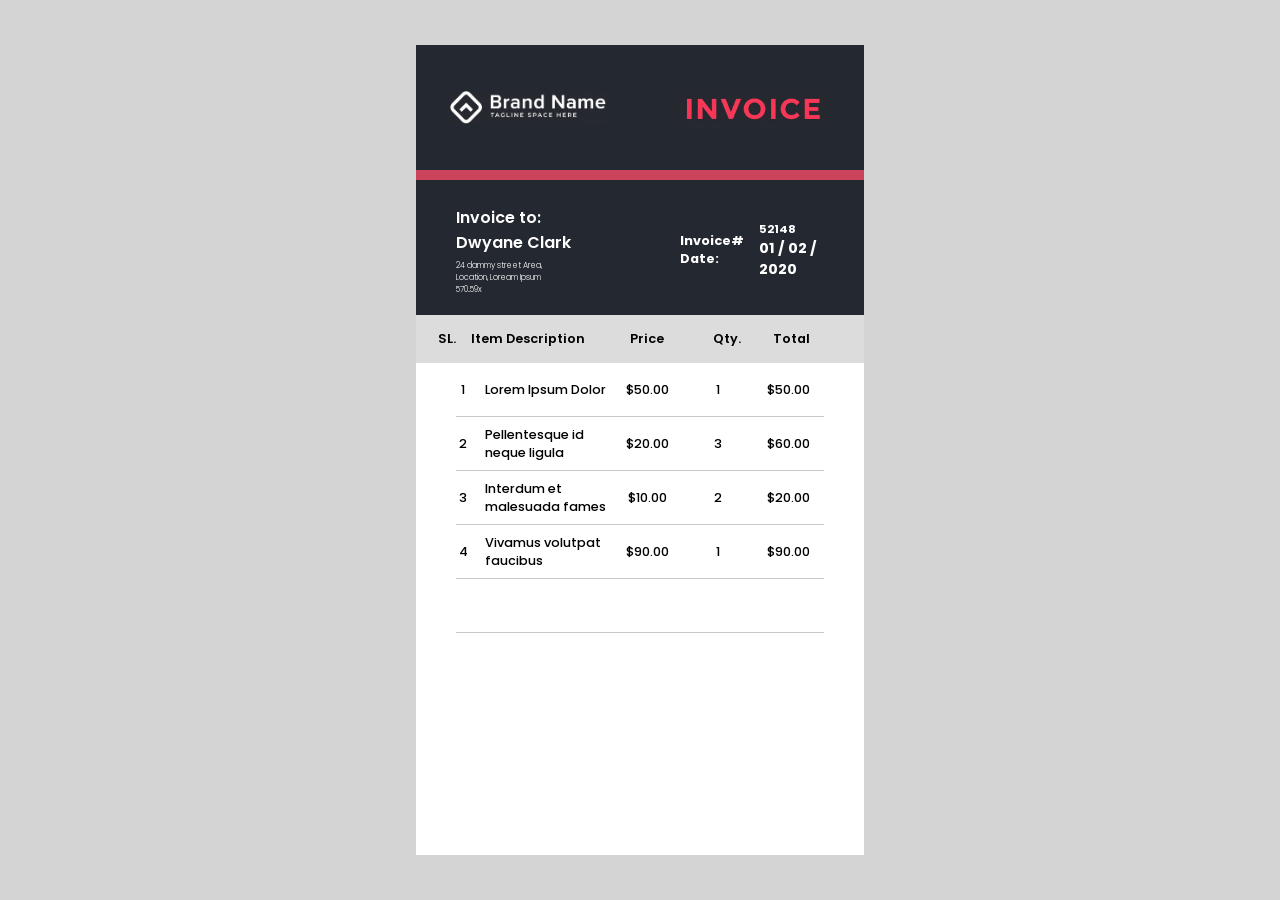
==== proyectos/Factura-2-main/index.html @ 43644ccf "Add files via upload" ====
<!DOCTYPE html>
<html lang="en">
<head>
    <meta charset="UTF-8">
    <meta name="viewport" content="width=device-width, initial-scale=1.0">
    <title>Document</title>
    <link rel="stylesheet" href="style.css">
    <link href="https://fonts.googleapis.com/css2?family=Poppins:wght@300;400;600&display=swap" rel="stylesheet">
</head>
<body>
    <div class="box">

     <div class="parte1">
        <div class="icon1"><img src="./img/icon.png" alt="icon"></div>
        <div class="icon2"><img src="./img/icon2.png" alt="icon"></div>
     </div>

     <div class="parte2">
        <div class="text1">
            <h1> Invoice to:<br>Dwyane Clark</h1>
            <h3>24 dammy street Area,<br> Location, Loream Ipsum<br>570..59x</h3>
        </div>
        <div class="text2">
            <h1>Invoice# <br> Date:</h1>
        </div>
        <div class="text3">
            <h3>52148</h3>
            <h2>01 / 02 / 2020</h2>

        </div>
     </div>

     <div class="parte3">
    <div id="desc">SL.</div>
    <div id="desc1">Item Description</div>
    <div id="desc2">Price</div>
    <div id="desc3">Qty.</div>
    <div id="desc4">Total</div>
     </div>


<div class="parte4">

    <div class="fact">
    <div class="desc">1</div>
    <div class="desc1">Lorem Ipsum Dolor</div>
    <div>$50.00</div>
    <div>1</div>
    <div>$50.00</div>
    </div>

    <div class="fact">
    <div class="desc">2</div>
    <div class="desc1">Pellentesque id neque ligula</div>
    <div>$20.00</div>
    <div>3</div>
    <div>$60.00</div>
    </div>

    <div class="fact">        
    <div class="desc">3</div>
    <div class="desc1">Interdum et malesuada fames</div>
    <div>$10.00</div>
    <div>2</div>
    <div>$20.00</div>
    </div>

    <div class="fact">
    <div class="desc">4</div>
    <div class="desc1">Vivamus volutpat faucibus</div>
    <div>$90.00</div>
    <div>1</div>
    <div>$90.00</div>
    </div>

    <div class="fact"></div>



</div>
   

     <div class="parte5"></div>
     <div class="parte6"></div>


       
    </div>
</body>
</html>
---- proyectos/Factura-2-main/style.css ----
*{
    margin: 0;
}
body{
    height: 100vh;
    background-color: rgb(212, 212, 212);
    display: flex;
    justify-content: center;
    align-items: center;
     font-family: 'Poppins', sans-serif;
}
.box{
    width: 35%;
    min-height: 90vh;         
    background-color: rgb(255, 255, 255);

    display: grid;
    grid-template-rows: 16.66% 16.66% 6% 33.32% 13.33% 13.33%;
}

/*PARTE 1*/
.parte1{
    background-color: rgb(36, 41, 49);
    display: grid;
    grid-template-columns: 1fr 1fr;
     border-bottom: 10px solid rgb(204, 68, 91); 
}
.icon1,.icon2{
    display: flex;
    justify-content: center;
    align-items: center;
}
.icon1 img,.icon2 img{
    width: 70%;
}


/*PARTE 2*/
.parte2{
    background-color: rgb(36, 41, 49);
    color: white;
    display: grid;
    grid-template-columns: 3fr 1fr 1fr;
    padding: 25px;
}

/* Lado izquierdo */
.text1{
    display: flex;
    flex-direction: column;
    justify-content: center;
    padding-left: 15px;
}

.text1 h1{
    font-size: 1em;
    font-weight: 600;
    margin-bottom: 5px;
}

.text1 h3{
    font-size: 0.5em;
    font-weight: 300;
    line-height: 1.5;
}


.text2{
    display: flex;
    flex-direction: column;
    justify-content: center;
    font-size: 0.4em;
    font-weight: 400;
    
}


.text3{
    display: flex;
    flex-direction: column;
    justify-content: center;
    font-size: 0.6em;
    font-weight: 500;
    text-align: left;
}

/*Parte 3*/

.parte3{
    background-color: rgb(220, 220, 220);
    display: grid;
    grid-template-columns: 0.5fr 1.8fr 1fr 1fr 1.3fr;
    align-items: center;   
    font-size: 0.8em;
}
.parte3 div{
    text-align: center;
    font-weight: 550;
}
#desc1{
    text-align: left;
    padding-left: 15px;
}
#desc{
    text-align: right;
}
#desc2{
    padding-left: 15px;
}
#desc3{
    padding-left: 15px;
}
#desc4{
    padding-right: 40px;
}

/*parte 4*/

.parte4 {  
    display: grid;
    grid-template-rows: repeat(5, 20%);   
}

.fact {    
    display: grid;
    grid-template-columns: 0.2fr 2fr 1fr 1fr 1fr;
    align-items: center;   
    font-size: 0.8em;
   
    border-bottom: 1px solid rgb(200,200,200);
    margin: 0 40px;
}
.parte4 .fact div{
    text-align: center;
    font-weight: 500;
}

.parte4 .fact .desc1{
    text-align: left;
    padding-left: 15px;
}
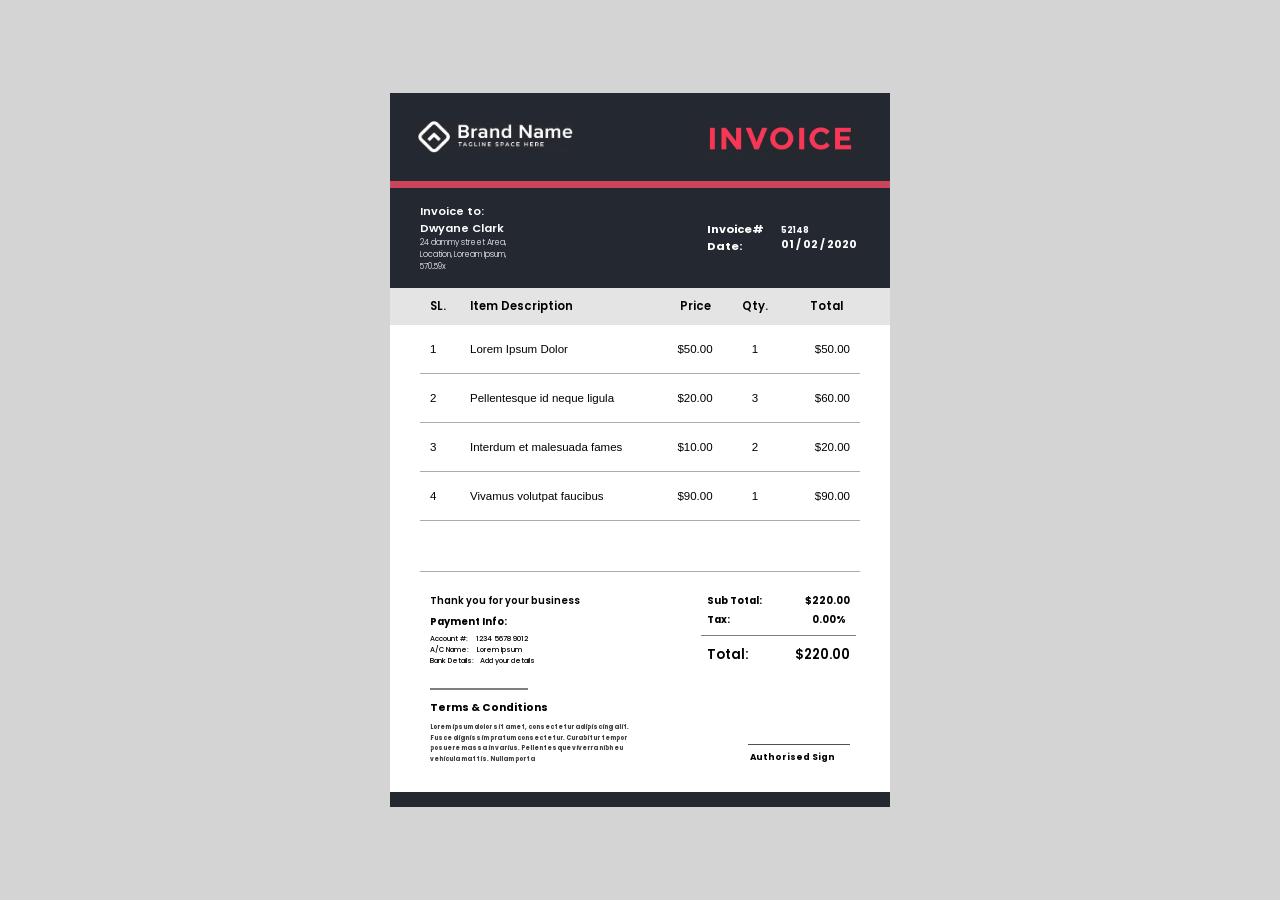
==== commit 3db0cb9b: "arregle la factura" ====
--- a/proyectos/Factura-2-main/index.html
+++ b/proyectos/Factura-2-main/index.html
@@ -18,7 +18,7 @@
      <div class="parte2">
         <div class="text1">
             <h1> Invoice to:<br>Dwyane Clark</h1>
-            <h3>24 dammy street Area,<br> Location, Loream Ipsum<br>570..59x</h3>
+            <h3>24 dammy street Area,<br> Location, Loream Ipsum,<br>570..59x</h3>
         </div>
         <div class="text2">
             <h1>Invoice# <br> Date:</h1>
@@ -73,15 +73,53 @@
     <div>$90.00</div>
     </div>
 
-    <div class="fact"></div>
+    <div class="fact" id="espacio"></div>
 
 
 
 </div>
    
 
-     <div class="parte5"></div>
-     <div class="parte6"></div>
+     <!-- PARTE 5: Thank you + Payment Info + Totales -->
+     <div class="parte5">
+        <div class="parte5-left">
+            <h2>Thank you for your business</h2>
+            <div class="payment-info">
+                <h3>Payment Info:</h3>
+                <p>Account #: &nbsp;&nbsp; 1234 5678 9012</p>
+                <p>A/C Name: &nbsp;&nbsp; Lorem Ipsum</p>
+                <p>Bank Details: &nbsp; Add your details</p>
+            </div>
+        </div>
+        <div class="parte5-right">
+            <div class="total-row">
+                <span>Sub Total:</span>
+                <span>$220.00</span>
+            </div>
+            <div class="total-row2">
+                <span>Tax:</span>
+                <span id="precio">0.00%</span>
+            </div>
+            <div class="total-divider"></div>
+            <div class="total-row total-final">
+                <span>Total:</span>
+                <span>$220.00</span>
+            </div>
+        </div>
+     </div>
+
+     <!-- PARTE 6: Terms & Conditions + Firma -->
+     <div class="parte6">
+        <div class="parte6-left">
+            <div class="firma-line-left"></div>
+            <h3>Terms &amp; Conditions</h3>
+            <p>Lorem ipsum dolor sit amet, consectetur adipiscing alit. Fusce dignissim pratum consectetur. Curabitur tempor posuere massa in varius. Pellentesque viverra nibh eu vehicula mattis. Nullam porta</p>
+        </div>
+        <div class="parte6-right">
+            <div class="firma-line"></div>
+            <p>Authorised Sign</p>
+        </div>
+     </div>
 
 
        
--- a/proyectos/Factura-2-main/style.css
+++ b/proyectos/Factura-2-main/style.css
@@ -1,47 +1,64 @@
-*{
+* {
     margin: 0;
-}
-body{
-    height: 100vh;
+    box-sizing: border-box;
+}
+
+body {
+    min-height: 100vh;
     background-color: rgb(212, 212, 212);
     display: flex;
     justify-content: center;
     align-items: center;
-     font-family: 'Poppins', sans-serif;
-}
-.box{
-    width: 35%;
-    min-height: 90vh;         
+    padding: 40px 0;
+    font-family: 'Poppins', sans-serif;
+}
+
+.box {
+    width: 500px;
     background-color: rgb(255, 255, 255);
-
-    display: grid;
-    grid-template-rows: 16.66% 16.66% 6% 33.32% 13.33% 13.33%;
-}
-
-/*PARTE 1*/
-.parte1{
+}
+
+/* ===========================
+   PARTE 1 — Header oscuro
+=========================== */
+.parte1 {
     background-color: rgb(36, 41, 49);
     display: grid;
     grid-template-columns: 1fr 1fr;
-     border-bottom: 10px solid rgb(204, 68, 91); 
-}
-.icon1,.icon2{
-    display: flex;
-    justify-content: center;
-    align-items: center;
-}
-.icon1 img,.icon2 img{
+    border-bottom: 7px solid rgb(204, 68, 91);
+    padding: 22px 28px;
+}
+
+/* Logo izquierda */
+.icon1 {
+    display: flex;
+    align-items: center;
+}
+
+.icon1 img {
     width: 70%;
 }
 
-
-/*PARTE 2*/
+/* "INVOICE" derecha */
+.icon2 {
+    display: flex;
+    align-items: center;
+    justify-content: flex-end;
+}
+
+.icon2 img {
+    width: 75%;
+}
+
+/* ===========================
+   PARTE 2 — Invoice to / Info
+=========================== */
 .parte2{
     background-color: rgb(36, 41, 49);
     color: white;
     display: grid;
     grid-template-columns: 3fr 1fr 1fr;
-    padding: 25px;
+    padding: 15px;
 }
 
 /* Lado izquierdo */
@@ -53,9 +70,9 @@
 }
 
 .text1 h1{
-    font-size: 1em;
-    font-weight: 600;
-    margin-bottom: 5px;
+    font-size: 0.7em;
+    font-weight: 600;
+   
 }
 
 .text1 h3{
@@ -69,7 +86,8 @@
     display: flex;
     flex-direction: column;
     justify-content: center;
-    font-size: 0.4em;
+    margin-left: 20px;
+    font-size: 0.35em;
     font-weight: 400;
     
 }
@@ -79,63 +97,193 @@
     display: flex;
     flex-direction: column;
     justify-content: center;
-    font-size: 0.6em;
+    font-size: 0.45em;
     font-weight: 500;
     text-align: left;
 }
-
-/*Parte 3*/
-
-.parte3{
-    background-color: rgb(220, 220, 220);
-    display: grid;
-    grid-template-columns: 0.5fr 1.8fr 1fr 1fr 1.3fr;
-    align-items: center;   
-    font-size: 0.8em;
-}
-.parte3 div{
-    text-align: center;
-    font-weight: 550;
-}
-#desc1{
+/* ===========================
+   PARTE 3 — Encabezados tabla
+=========================== */
+
+/* Columnas: SL | Description | Price | Qty | Total */
+/* Deben coincidir EXACTAMENTE con parte4 */
+.parte3 {
+    background-color: rgb(228, 228, 228);
+    display: grid;
+    grid-template-columns: 40px 1fr 70px 50px 70px;
+    align-items: center;
+    padding: 10px 40px;
+    font-size: 0.72em;
+    font-weight: 600;
+}
+
+#desc  { text-align: left; }
+#desc1 { text-align: left; }
+#desc2 { text-align: center; }
+#desc3 { text-align: center; }
+#desc4 { margin-left: 30px; }
+
+/* ===========================
+   PARTE 4 — Filas de items
+=========================== */
+.parte4 {
+    display: flex;
+    flex-direction: column;
+    padding: 0 40px;
+    
+}
+
+.fact {
+    display: grid;
+    grid-template-columns: 40px 1fr 70px 50px 70px;
+    align-items: center;
+    padding: 18px 10px;
+    font-size: 0.72em;
+    border-bottom: 1px solid rgb(172, 171, 171);
+     margin: 0 -10px;
+}
+
+/* Fila vacía al final: borde inferior + algo de espacio */
+.fact.vacia {
+    padding:40px 0;
+    border-bottom: none;
+}
+
+.parte4 .fact div { font-weight: 400; }
+
+.parte4 .fact .desc  { text-align: left; }
+
+.parte4 .fact .desc1 {
     text-align: left;
-    padding-left: 15px;
-}
-#desc{
-    text-align: right;
-}
-#desc2{
-    padding-left: 15px;
-}
-#desc3{
-    padding-left: 15px;
-}
-#desc4{
-    padding-right: 40px;
-}
-
-/*parte 4*/
-
-.parte4 {  
-    display: grid;
-    grid-template-rows: repeat(5, 20%);   
-}
-
-.fact {    
-    display: grid;
-    grid-template-columns: 0.2fr 2fr 1fr 1fr 1fr;
-    align-items: center;   
-    font-size: 0.8em;
-   
-    border-bottom: 1px solid rgb(200,200,200);
-    margin: 0 40px;
-}
-.parte4 .fact div{
-    text-align: center;
+    white-space: nowrap;
+    overflow: hidden;
+    text-overflow: ellipsis;
+}
+
+
+/* Price, Qty, Total en filas */
+.parte4 .fact div:nth-child(3) { text-align: center; }
+.parte4 .fact div:nth-child(4) { text-align: center; }
+.parte4 .fact div:nth-child(5) { text-align: right; }
+
+.parte4 #espacio{
+     padding: 25px 0px;
+}
+/* ===========================
+   PARTE 5 — Totales + Pago
+=========================== */
+.parte5 {
+    display: grid;
+    grid-template-columns: 1.3fr 0.7fr;
+    padding: 22px 40px;
+    align-items: start;
+    gap: 10px;
+}
+
+/* Lado izquierdo */
+.parte5-left h2 {
+    font-size: 0.6em;
+    font-weight: 600;
+    margin-bottom: 7px;
+}
+
+.payment-info h3 {
+    font-size: 0.62em;
+    font-weight: 700;
+    margin-bottom: 5px;
+}
+
+.payment-info p {
+    font-size: 0.45em;
     font-weight: 500;
-}
-
-.parte4 .fact .desc1{
-    text-align: left;
-    padding-left: 15px;
-}
+    line-height: 1.5;
+}
+
+/* Lado derecho: totales */
+.parte5-right {
+    display: flex;
+    flex-direction: column;
+    gap: 5px;
+}
+
+.total-row,.total-row2 {
+    display: flex;   
+    font-size: 0.62em;
+    font-weight: 700;
+}
+
+.total-row{
+     justify-content: space-between;
+}
+
+.total-row2 span:first-child {
+    width: 105px;
+}
+
+
+
+.total-divider {
+    border-top: 1.5px solid rgb(128, 126, 126);
+    margin: 3px -6px 4px -6px;
+}
+
+.total-final {
+    font-size: 0.82em;
+    font-weight: 600;
+}
+
+.total-row .span #precio{
+    justify-content: left;
+}
+/* ===========================
+   PARTE 6 — Terms + Firma
+=========================== */
+.parte6 {
+    display: grid;
+    grid-template-columns: 1fr 1fr;
+    padding: 0px 40px 28px 40px;
+    gap: 10px;
+    align-items: end;
+     border-bottom: 15px solid rgb(36, 41, 49);
+}
+
+/* Línea gris fina arriba del bloque izquierdo */
+
+.firma-line-left {
+width: 48%;
+ border-top: 2px solid rgb(128, 126, 126);
+padding-top: 10px;
+}
+
+.parte6-left h3 {
+    font-size: 0.65em;
+    font-weight: 700;
+    margin-bottom: 6px;
+}
+
+.parte6-left p {
+    font-size: 0.3em;
+    font-weight: 700;
+    line-height: 1.75;
+    color: rgb(60, 60, 60);
+}
+
+/* Firma: alineada a la derecha */
+.parte6-right {
+    display: flex;
+    flex-direction: column;
+    align-items: flex-end;
+    gap: 6px;
+    
+}
+
+.firma-line {
+    width: 50%;
+    border-top: 1px solid rgb(80, 80, 80);
+}
+
+.parte6-right p {
+    font-size: 0.55em;
+    font-weight: 700;
+    margin-right: 15px;
+}
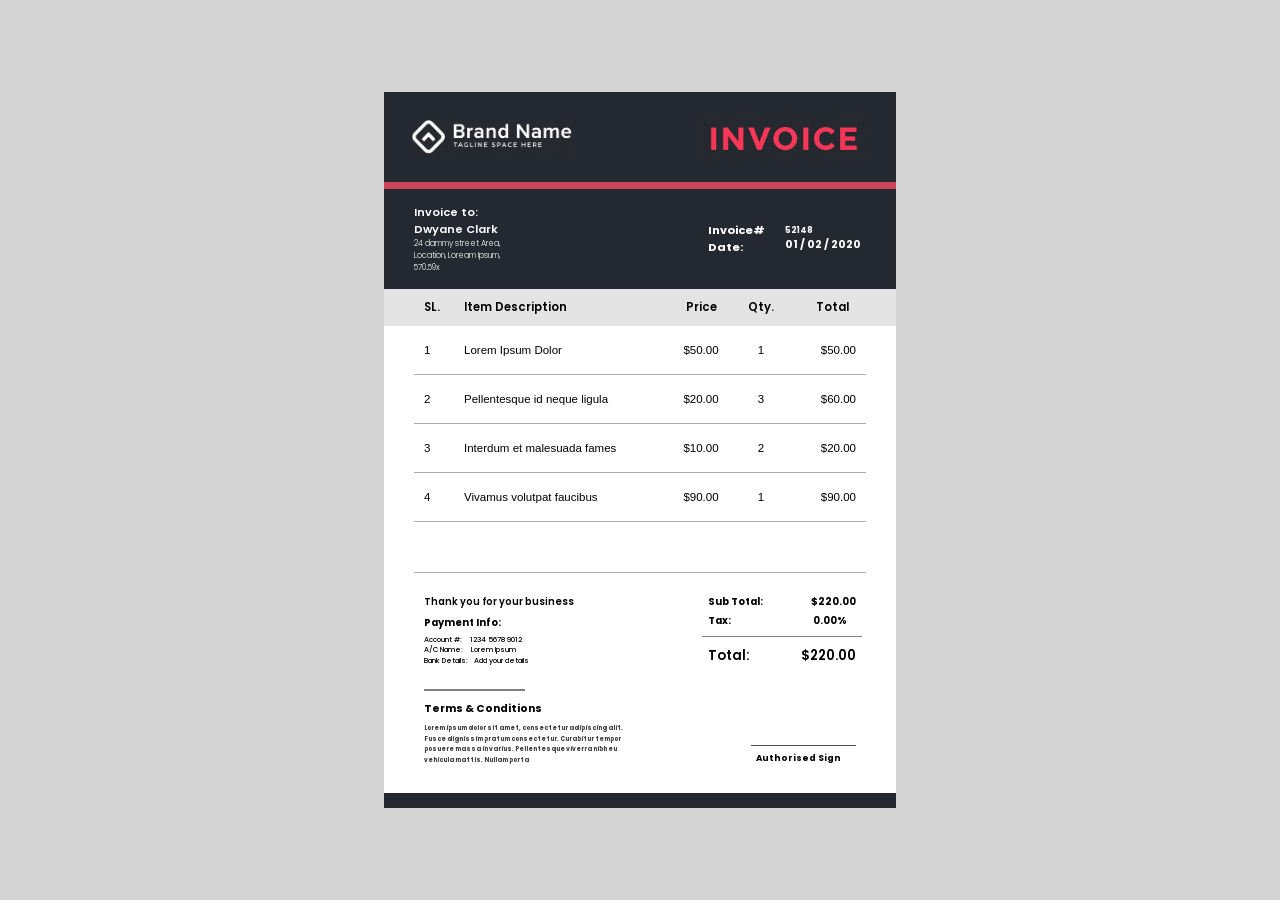
==== commit be731eaf: "modifique el css de 'factura' y de 'quien soy'" ====
--- a/proyectos/Factura-2-main/index.html
+++ b/proyectos/Factura-2-main/index.html
@@ -26,61 +26,60 @@
         <div class="text3">
             <h3>52148</h3>
             <h2>01 / 02 / 2020</h2>
-
         </div>
      </div>
 
-     <div class="parte3">
-    <div id="desc">SL.</div>
-    <div id="desc1">Item Description</div>
-    <div id="desc2">Price</div>
-    <div id="desc3">Qty.</div>
-    <div id="desc4">Total</div>
+     <div class="tabla-scroll">
+
+         <div class="parte3">
+            <div id="desc">SL.</div>
+            <div id="desc1">Item Description</div>
+            <div id="desc2">Price</div>
+            <div id="desc3">Qty.</div>
+            <div id="desc4">Total</div>
+         </div>
+
+         <div class="parte4">
+
+             <div class="fact">
+             <div class="desc">1</div>
+             <div class="desc1">Lorem Ipsum Dolor</div>
+             <div>$50.00</div>
+             <div>1</div>
+             <div>$50.00</div>
+             </div>
+
+             <div class="fact">
+             <div class="desc">2</div>
+             <div class="desc1">Pellentesque id neque ligula</div>
+             <div>$20.00</div>
+             <div>3</div>
+             <div>$60.00</div>
+             </div>
+
+             <div class="fact">        
+             <div class="desc">3</div>
+             <div class="desc1">Interdum et malesuada fames</div>
+             <div>$10.00</div>
+             <div>2</div>
+             <div>$20.00</div>
+             </div>
+
+             <div class="fact">
+             <div class="desc">4</div>
+             <div class="desc1">Vivamus volutpat faucibus</div>
+             <div>$90.00</div>
+             <div>1</div>
+             <div>$90.00</div>
+             </div>
+
+             <div class="fact" id="espacio"></div>
+
+         </div>
+
      </div>
 
 
-<div class="parte4">
-
-    <div class="fact">
-    <div class="desc">1</div>
-    <div class="desc1">Lorem Ipsum Dolor</div>
-    <div>$50.00</div>
-    <div>1</div>
-    <div>$50.00</div>
-    </div>
-
-    <div class="fact">
-    <div class="desc">2</div>
-    <div class="desc1">Pellentesque id neque ligula</div>
-    <div>$20.00</div>
-    <div>3</div>
-    <div>$60.00</div>
-    </div>
-
-    <div class="fact">        
-    <div class="desc">3</div>
-    <div class="desc1">Interdum et malesuada fames</div>
-    <div>$10.00</div>
-    <div>2</div>
-    <div>$20.00</div>
-    </div>
-
-    <div class="fact">
-    <div class="desc">4</div>
-    <div class="desc1">Vivamus volutpat faucibus</div>
-    <div>$90.00</div>
-    <div>1</div>
-    <div>$90.00</div>
-    </div>
-
-    <div class="fact" id="espacio"></div>
-
-
-
-</div>
-   
-
-     <!-- PARTE 5: Thank you + Payment Info + Totales -->
      <div class="parte5">
         <div class="parte5-left">
             <h2>Thank you for your business</h2>
@@ -108,7 +107,7 @@
         </div>
      </div>
 
-     <!-- PARTE 6: Terms & Conditions + Firma -->
+
      <div class="parte6">
         <div class="parte6-left">
             <div class="firma-line-left"></div>
@@ -121,8 +120,6 @@
         </div>
      </div>
 
-
-       
     </div>
 </body>
 </html>
--- a/proyectos/Factura-2-main/style.css
+++ b/proyectos/Factura-2-main/style.css
@@ -14,13 +14,11 @@
 }
 
 .box {
-    width: 500px;
+    width: clamp(480px, 40%, 900px);
     background-color: rgb(255, 255, 255);
 }
 
-/* ===========================
-   PARTE 1 — Header oscuro
-=========================== */
+/* PARTE 1*/
 .parte1 {
     background-color: rgb(36, 41, 49);
     display: grid;
@@ -29,7 +27,6 @@
     padding: 22px 28px;
 }
 
-/* Logo izquierda */
 .icon1 {
     display: flex;
     align-items: center;
@@ -39,7 +36,6 @@
     width: 70%;
 }
 
-/* "INVOICE" derecha */
 .icon2 {
     display: flex;
     align-items: center;
@@ -50,9 +46,7 @@
     width: 75%;
 }
 
-/* ===========================
-   PARTE 2 — Invoice to / Info
-=========================== */
+/*   PARTE 2  */
 .parte2{
     background-color: rgb(36, 41, 49);
     color: white;
@@ -61,7 +55,6 @@
     padding: 15px;
 }
 
-/* Lado izquierdo */
 .text1{
     display: flex;
     flex-direction: column;
@@ -80,7 +73,6 @@
     font-weight: 300;
     line-height: 1.5;
 }
-
 
 .text2{
     display: flex;
@@ -92,7 +84,6 @@
     
 }
 
-
 .text3{
     display: flex;
     flex-direction: column;
@@ -101,12 +92,8 @@
     font-weight: 500;
     text-align: left;
 }
-/* ===========================
-   PARTE 3 — Encabezados tabla
-=========================== */
-
-/* Columnas: SL | Description | Price | Qty | Total */
-/* Deben coincidir EXACTAMENTE con parte4 */
+
+/*  PARTE 3  */
 .parte3 {
     background-color: rgb(228, 228, 228);
     display: grid;
@@ -123,9 +110,7 @@
 #desc3 { text-align: center; }
 #desc4 { margin-left: 30px; }
 
-/* ===========================
-   PARTE 4 — Filas de items
-=========================== */
+/*PARTE 4 */
 .parte4 {
     display: flex;
     flex-direction: column;
@@ -143,7 +128,6 @@
      margin: 0 -10px;
 }
 
-/* Fila vacía al final: borde inferior + algo de espacio */
 .fact.vacia {
     padding:40px 0;
     border-bottom: none;
@@ -160,8 +144,6 @@
     text-overflow: ellipsis;
 }
 
-
-/* Price, Qty, Total en filas */
 .parte4 .fact div:nth-child(3) { text-align: center; }
 .parte4 .fact div:nth-child(4) { text-align: center; }
 .parte4 .fact div:nth-child(5) { text-align: right; }
@@ -169,9 +151,8 @@
 .parte4 #espacio{
      padding: 25px 0px;
 }
-/* ===========================
-   PARTE 5 — Totales + Pago
-=========================== */
+
+/* PARTE 5 */
 .parte5 {
     display: grid;
     grid-template-columns: 1.3fr 0.7fr;
@@ -180,7 +161,6 @@
     gap: 10px;
 }
 
-/* Lado izquierdo */
 .parte5-left h2 {
     font-size: 0.6em;
     font-weight: 600;
@@ -199,7 +179,6 @@
     line-height: 1.5;
 }
 
-/* Lado derecho: totales */
 .parte5-right {
     display: flex;
     flex-direction: column;
@@ -220,8 +199,6 @@
     width: 105px;
 }
 
-
-
 .total-divider {
     border-top: 1.5px solid rgb(128, 126, 126);
     margin: 3px -6px 4px -6px;
@@ -235,9 +212,8 @@
 .total-row .span #precio{
     justify-content: left;
 }
-/* ===========================
-   PARTE 6 — Terms + Firma
-=========================== */
+
+/*PARTE 6 */
 .parte6 {
     display: grid;
     grid-template-columns: 1fr 1fr;
@@ -247,8 +223,6 @@
      border-bottom: 15px solid rgb(36, 41, 49);
 }
 
-/* Línea gris fina arriba del bloque izquierdo */
-
 .firma-line-left {
 width: 48%;
  border-top: 2px solid rgb(128, 126, 126);
@@ -268,7 +242,6 @@
     color: rgb(60, 60, 60);
 }
 
-/* Firma: alineada a la derecha */
 .parte6-right {
     display: flex;
     flex-direction: column;
@@ -286,4 +259,250 @@
     font-size: 0.55em;
     font-weight: 700;
     margin-right: 15px;
+}
+
+.tabla-scroll {
+    overflow-x: auto;
+    -webkit-overflow-scrolling: touch;
+}
+
+@media (min-width: 700px) {
+    .tabla-scroll {
+        overflow-x: visible;
+    }
+}
+
+@media (max-width: 550px) {
+    body {
+        align-items: flex-start;
+        padding: 20px 10px;
+        overflow-y: auto;
+    }
+
+    .box {
+        width: 100%;
+    }
+}
+
+@media (max-width: 420px) {
+    .parte1 {
+        padding: 16px 18px;
+    }
+
+    .parte2 {
+        padding: 12px 12px;
+    }
+
+    .text1 {
+        padding-left: 8px;
+    }
+
+    .text2 {
+        margin-left: 8px;
+    }
+
+    .parte5 {
+        padding: 18px 18px;
+    }
+
+    .parte6 {
+        padding: 0 18px 22px 18px;
+    }
+}
+
+@media (max-width: 370px) {
+
+    .parte1 {
+        padding: 14px 14px;
+        gap: 8px;
+    }
+
+    .icon1 img {
+        width: 85%;
+    }
+
+    .icon2 img {
+        width: 85%;
+    }
+
+    .parte2 {
+        display: grid;
+        grid-template-columns: 1fr auto auto;
+        grid-template-rows: auto auto;
+        align-items: start;
+        padding: 14px 14px;
+        gap: 8px 10px;
+    }
+
+    .text1 {
+        grid-column: 1 / -1;
+        grid-row: 1;
+        padding-left: 0;
+        border-bottom: 1px solid rgba(255,255,255,0.12);
+        padding-bottom: 8px;
+    }
+
+    .text1 h1 {
+        font-size: 0.75em;
+    }
+
+    .text1 h3 {
+        font-size: 0.58em;
+        line-height: 1.6;
+    }
+
+    .text2 {
+        grid-column: 1 / 2;
+        grid-row: 2;
+        margin-left: 0;
+        display: flex;
+        flex-direction: column;
+        font-size: 0.42em;
+        font-weight: 400;
+        gap: 5px;
+        text-align: left;
+        white-space: nowrap;
+    }
+
+    .text3 {
+        grid-column: 2 / 3;
+        grid-row: 2;
+        display: flex;
+        flex-direction: column;
+        font-size: 0.50em;
+        font-weight: 500;
+        gap: 3px;
+        text-align: left;
+        white-space: nowrap;
+    }
+
+    .tabla-scroll {
+        overflow-x: auto;
+        -webkit-overflow-scrolling: touch;
+    }
+
+    .parte3,
+    .parte4 .fact {
+        min-width: 390px;
+        font-size: 0.65em;
+    }
+
+    .parte3 {
+        padding: 10px 20px;
+        grid-template-columns: 32px 1fr 60px 44px 60px;
+    }
+
+    .parte4 {
+        padding: 0 20px;
+    }
+
+    .parte4 .fact {
+        grid-template-columns: 32px 1fr 60px 44px 60px;
+        padding: 14px 14px;
+    }
+
+    .parte5 {
+        grid-template-columns: 1fr;
+        padding: 16px 14px;
+        gap: 14px;
+    }
+
+    .parte5-right {
+        border-top: 1px solid rgb(220, 220, 220);
+        padding-top: 10px;
+    }
+
+    .total-row2 span:first-child {
+        width: 70px;
+    }
+
+    .parte6 {
+        padding: 0 14px 20px 14px;
+        gap: 16px;
+    }
+   
+    .total-row2 {
+        justify-content: space-between;
+    }
+
+    .total-row2 span:first-child {
+        width: auto;
+    }
+}
+
+@media (max-width: 300px) {
+    .parte1 {
+        padding: 10px 10px;
+    }
+
+    .icon1 img {
+        width: 90%;
+    }
+
+    .icon2 img {
+        width: 90%;
+    }
+
+    .parte2 {
+        padding: 12px 10px;
+        gap: 6px 8px;
+    }
+
+    .text1 h1 {
+        font-size: 0.7em;
+    }
+
+    .text1 h3 {
+        font-size: 0.55em;
+    }
+
+    .text2 {
+        font-size: 0.38em;
+    }
+
+    .text3 {
+        font-size: 0.46em;
+    }
+
+    .parte3,
+    .parte4 .fact {
+        min-width: 340px;
+        font-size: 0.6em;
+    }
+
+    .parte3 {
+        padding: 8px 12px;
+        grid-template-columns: 28px 1fr 54px 40px 54px;
+    }
+
+    .parte4 {
+        padding: 0 12px;
+    }
+
+    .parte4 .fact {
+        grid-template-columns: 28px 1fr 54px 40px 54px;
+        padding: 12px 6px;
+    }
+
+    .parte5 {
+        padding: 12px 10px;
+    }
+
+    .parte6 {
+        grid-template-columns: 1fr;
+        padding: 0 10px 16px 10px;
+        gap: 14px;
+    }
+
+    .parte6-right {
+        align-items: flex-start;
+    }
+
+    .parte6-right p {
+        margin-right: 0;
+    }
+
+    .firma-line {
+        width: 40%;
+    }
 }
